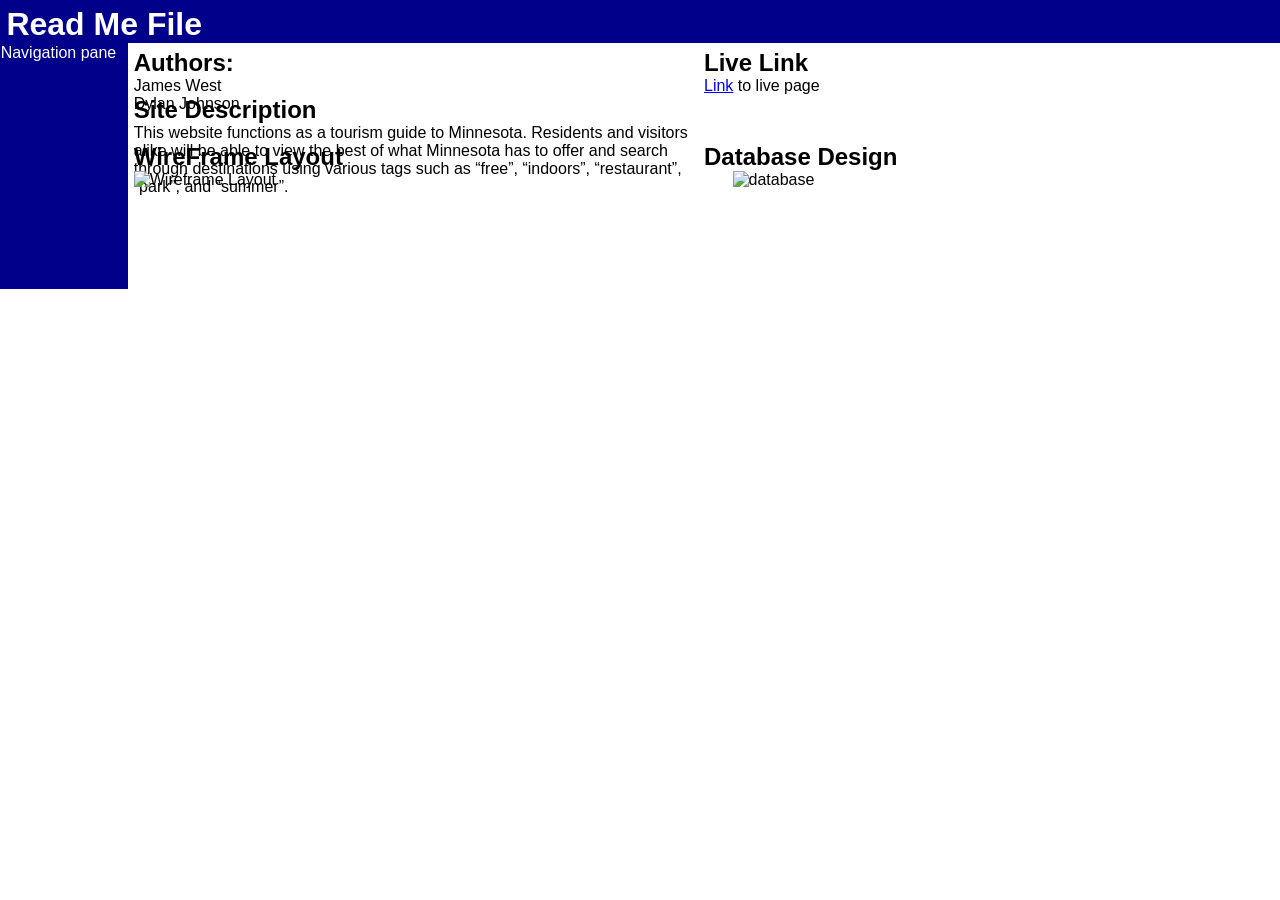
==== sitePages/readMe/readMe.html @ 48063b04 "admin page 1" ====
<!DOCTYPE html>
<html lang="en">
<head>
    <meta charset="UTF-8">
    <meta http-equiv="X-UA-Compatible" content="IE=edge">
    <meta name="viewport" content="width=device-width, initial-scale=1.0">
    <title>Site Design</title>
    <link rel="shortcut icon" type="image/x-icon" href="../graphic/mn.png">
    <link rel="stylesheet" type="text/css" href="style.css">
</head>
<body>

    <header>
        <h1>Read Me File</h1>
        <img src="../graphic/minnesota.png" alt="">
    </header>
    
    <main>
        <div id="author">
            <h2>Authors:</h2>
                <p>James West</p>
                <p>Dylan Johnson</p>
        </div>
        <div id="descr">
            <h2>Site Description</h2>
                <p>This website functions as a tourism guide to Minnesota. 
                    Residents and visitors alike will be able to view the best of what Minnesota 
                    has to offer and search through destinations using various tags such as 
                    “free”, “indoors”, “restaurant”, “park”, and “summer”.</p>
        </div>

        <div id="link">
            <h2>Live Link</h2>
                <p><a href="http://djsad.remotewebaccess.com/finalProject/readMe/readMe.html">Link</a> to live page</p>
        </div>

        <div id="wireframe">
            <h2>WireFrame Layout</h2>
                <img class="img" src="../graphic/layout.png" alt="Wireframe Layout">
        </div>

        <div id="dbd">
            <h2>Database Design</h2>
                <img class="img" src="../graphic/database.png" alt="database">
        </div>

    </main>

    <nav>
        <p>Navigation pane</p>
    </nav>
    
</body>
</html>
---- sitePages/readMe/style.css ----
* {
    box-sizing: border-box;
    padding: 0;
    margin: 0;
  }
  
body {
    font-family: 'Open Sans', sans-serif;
    font-size: 16px;
    height: 100%;

    display: grid;
    grid-template-areas:
        'header header'
        'nav content';
    grid-template-columns: 10% 90%;
    grid-template-rows: 15% 85%;
}

header,
footer,
main,
aside,
nav {
  background-color: white;
  color: black;
  padding: .5%;
  /*border: black 1px solid;*/
}

header {
    grid-area: header;
    color: white;
    background-color: darkblue;
}

nav {
    grid-area: nav;
    background-color: darkblue;
    color: white;
}

main {
    grid-area: content;
}

body > main {
    display: grid;
    grid-template-areas: 
    'author link'
    'descr descr'
    'wireframe dbd';
    grid-template-columns: 50% 50%;
    grid-template-rows: 20% 20% 60%;
}

#author {
    grid-area: author;
}

#descr {
    grid-area: descr;
}

#descr > p {
    width: 50%;
}

#link {
    grid-area: link;
}

#wireframe {
    grid-area: wireframe;
}

#dbd {
    grid-area: dbd;
}

#wireframe > .img {
    padding-right: 5%;
    width: 75%
}

#dbd > .img {
    padding-left: 5%;
    width: 75%;
}

header > img {
    height: 20%;
}
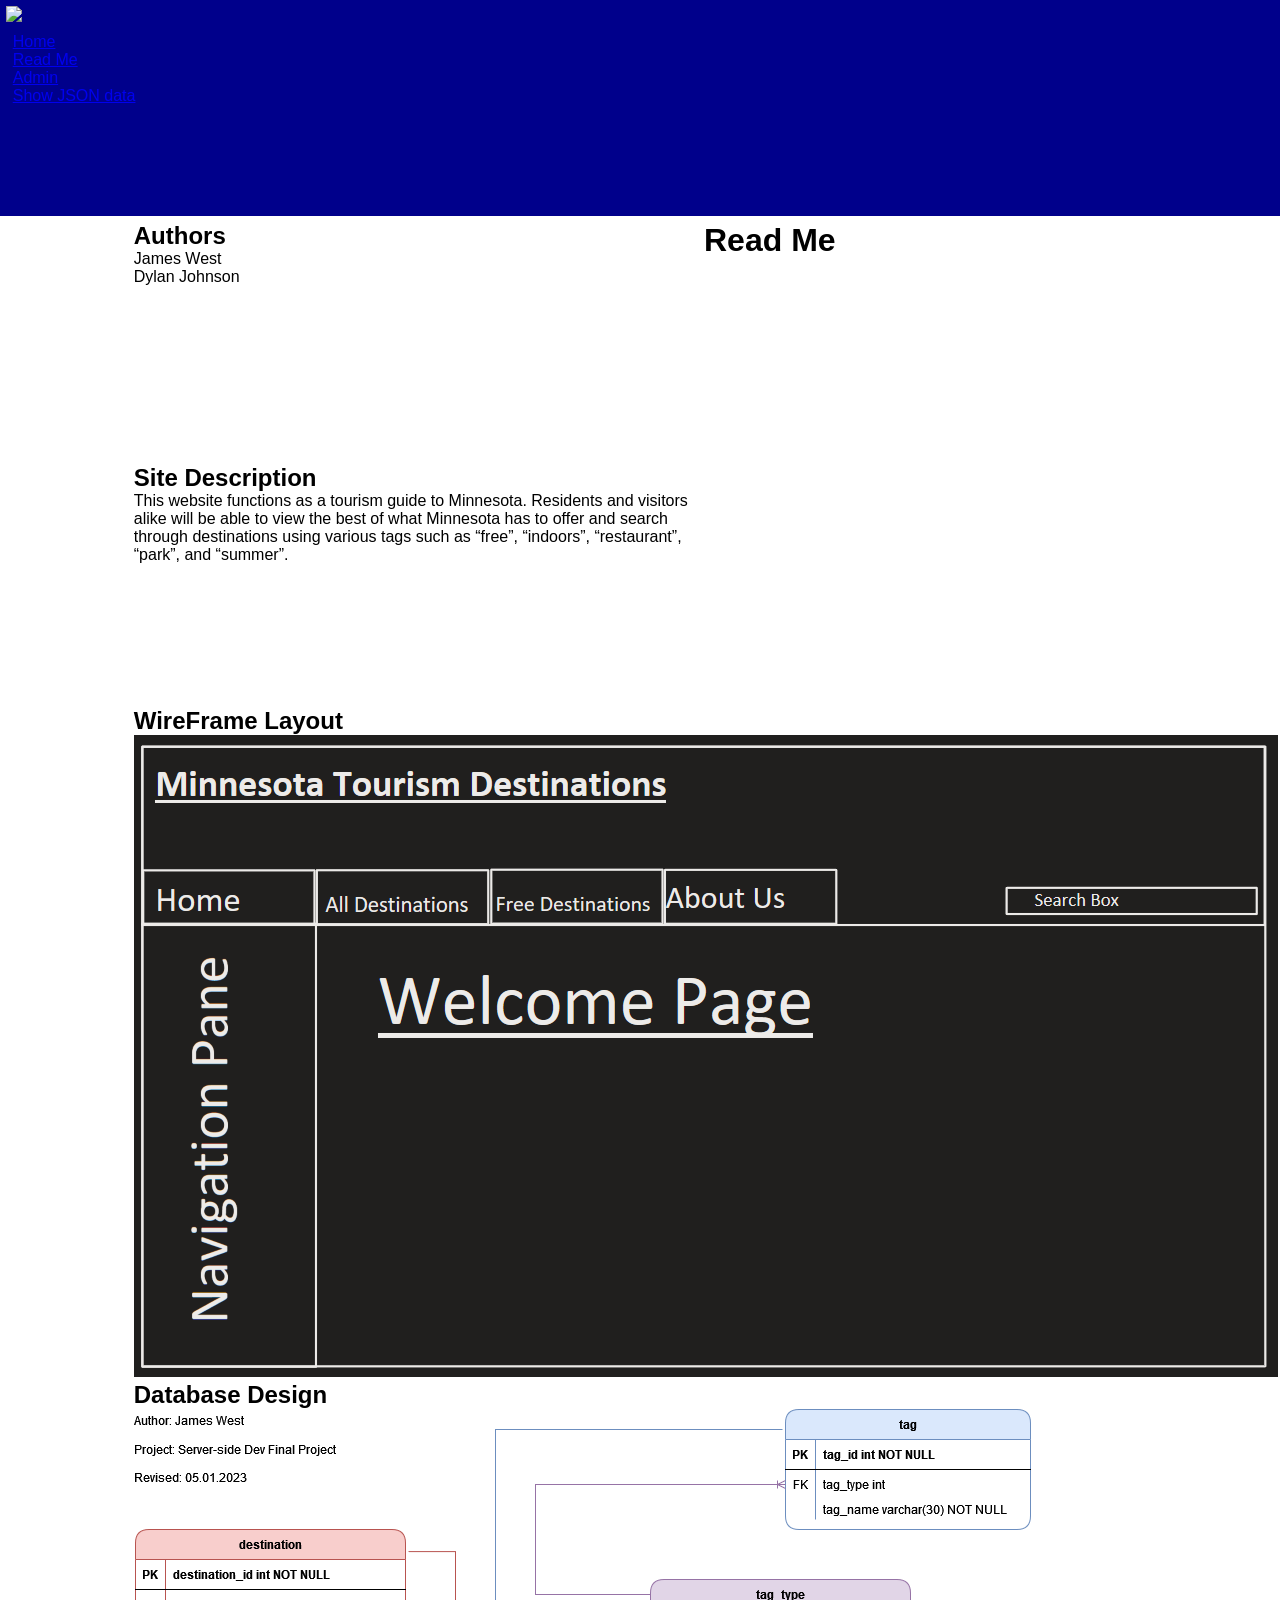
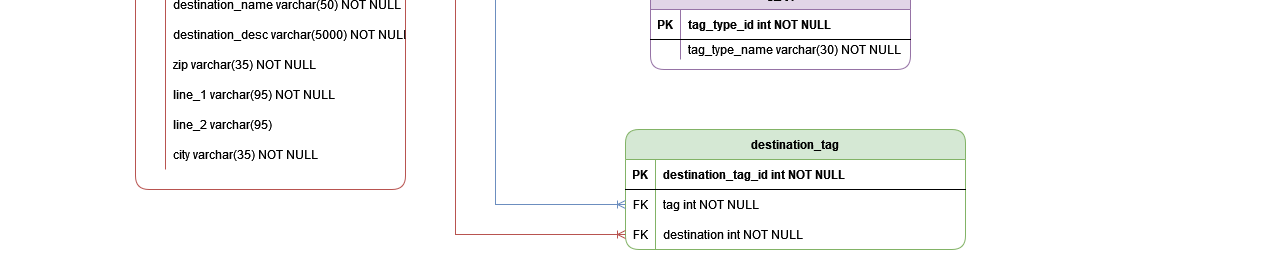
==== commit 0117e0fe: "reorganized files and added header" ====
--- a/sitePages/readMe/readMe.html
+++ b/sitePages/readMe/readMe.html
@@ -1,54 +1,63 @@
 <!DOCTYPE html>
 <html lang="en">
 <head>
+    <!--
+        readMe.html - Displays read me info regarding Travel Minnesota Web application
+        Student Name: James West, Dylan Johnson
+        Written: 4/10/23
+        Revised: 4/25/23
+    -->
     <meta charset="UTF-8">
     <meta http-equiv="X-UA-Compatible" content="IE=edge">
     <meta name="viewport" content="width=device-width, initial-scale=1.0">
-    <title>Site Design</title>
+    <title>Travel Minnesota Read Me</title>
     <link rel="shortcut icon" type="image/x-icon" href="../graphic/mn.png">
     <link rel="stylesheet" type="text/css" href="style.css">
 </head>
 <body>
 
-    <header>
-        <h1>Read Me File</h1>
-        <img src="../graphic/minnesota.png" alt="">
-    </header>
-    
-    <main>
-        <div id="author">
-            <h2>Authors:</h2>
-                <p>James West</p>
-                <p>Dylan Johnson</p>
-        </div>
-        <div id="descr">
-            <h2>Site Description</h2>
-                <p>This website functions as a tourism guide to Minnesota. 
-                    Residents and visitors alike will be able to view the best of what Minnesota 
-                    has to offer and search through destinations using various tags such as 
-                    “free”, “indoors”, “restaurant”, “park”, and “summer”.</p>
-        </div>
+<header>
+    <img id="logo" src="/groupProject/graphic/logo.png" />
+    <nav>
+        <a href="/groupProject/sitePages/user/index.php">Home</a>
+        <div class="divider"></div>
+        <a href="/groupProject/sitePages/readMe/readMe.html">Read Me</a>
+        <div class="divider"></div>
+        <a href="/groupProject/sitePages/admin/admin.php">Admin</a>
+        <div class="divider"></div>
+        <a href="/groupProject/sitePages/user/showJSONData.php">Show JSON data</a>
+    </nav>
+</header>
 
-        <div id="link">
-            <h2>Live Link</h2>
-                <p><a href="http://djsad.remotewebaccess.com/finalProject/readMe/readMe.html">Link</a> to live page</p>
-        </div>
+<main>
+    <h1>Read Me</h1>
+    <div id="author">
+        <h2>Authors</h2>
+        <p>James West</p>
+        <p>Dylan Johnson</p>
+    </div>
+    <div id="descr">
+        <h2>Site Description</h2>
+        <p>This website functions as a tourism guide to Minnesota.
+            Residents and visitors alike will be able to view the best of what Minnesota
+            has to offer and search through destinations using various tags such as
+            “free”, “indoors”, “restaurant”, “park”, and “summer”.</p>
+    </div>
 
+
+    <div class="flxWrapper">
         <div id="wireframe">
             <h2>WireFrame Layout</h2>
-                <img class="img" src="../graphic/layout.png" alt="Wireframe Layout">
+            <a href="../../graphic/layout.png"><img class="img" src="../../graphic/layout.png" alt="Wireframe Layout"></a>
         </div>
 
         <div id="dbd">
             <h2>Database Design</h2>
-                <img class="img" src="../graphic/database.png" alt="database">
+            <a href="../../graphic/database.png"><img class="img" src="../../graphic/database.png" alt="database"></a>
         </div>
+    </div>
 
-    </main>
+</main>
 
-    <nav>
-        <p>Navigation pane</p>
-    </nav>
-    
 </body>
 </html>
